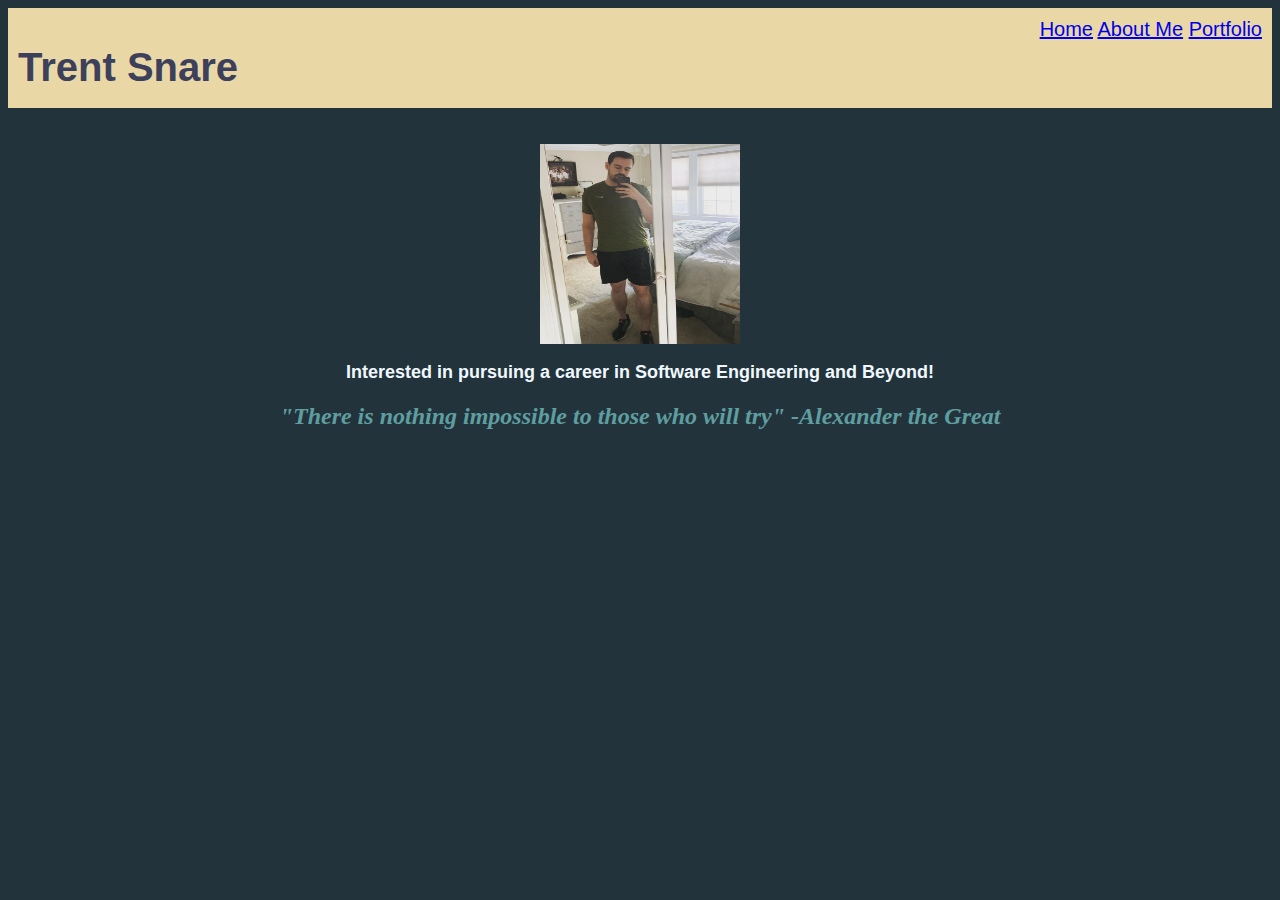
==== index.html @ 43d0c390 "Adding my portfolio files" ====
<!DOCTYPE html>
<html lang="en">
  <head>
    <meta charset="UTF-8" />
    <meta name="viewport" content="width=device-width, initial-scale=1.0" />
    <title>Trent's Personal Webpage</title>
    <link rel="stylesheet" href="style.css" />
    <script defer src="javascript.js">console.log("Hello World")</script>
  </head>
  <body>
    <nav>
      <div class="name">
        <h1>Trent Snare</h1>
      </div>
      <div class="links">
        <a href="index.html">Home</a>
        <a href="about.html">About Me</a>
        <a href="portfolio.html">Portfolio</a>
      </div>
    </nav>
    <br>
    <br>
    <img class="trent" src="trent.png.png" alt="Trent">
    <h3 class="homeinfo">Interested in pursuing a career in Software
      Engineering and Beyond!
    </h3>
    <h2 class="homequote">
      "There is nothing impossible to those who will try" -Alexander the Great
    </h2>  
  </body>
</html>
---- style.css ----
nav {
    background-color: #e9d8a6;
    text-align: right;
    font-size: 20px;
    font-family: 'Franklin Gothic Medium', 'Arial Narrow', Arial, sans-serif;
    height: 80px;
    padding: 10px;
    display: flex;
    justify-content: space-between;

}
.name {
    color: #3d405b ;
    text-align: left;

}
body {
    background-color: #22333b;
}
.homeinfo {
    color: aliceblue;
    text-align: center;
    font-family: 'Trebuchet MS', 'Lucida Sans Unicode', 'Lucida Grande', 'Lucida Sans', Arial, sans-serif;
    font-size: 18px;
}
.trent {
    height: 200px;
    width: 200px;
    display: block;
    margin-left: auto;
    margin-right: auto;

}
.homequote {
    color:cadetblue;
    text-align: center;
    font-style: italic;
}
.rafting {
    color:aliceblue;
    font-family: Cambria, Cochin, Georgia, Times, 'Times New Roman', serif;
    text-align: center;

}
.raftpar {
    color: aliceblue;
    text-align: center;
}
.raftpic {
    display: block;
    margin-left: auto;
    margin-right: auto;
}
.gaming {
    color:aliceblue;
    font-family: Cambria, Cochin, Georgia, Times, 'Times New Roman', serif;
    text-align: center;
}
.gaminginfo {
    color: aliceblue;
    text-align: center;
}
.d2 {
    display: block;
    margin-left: auto;
    margin-right: auto;
}
.porthead {
    color: aliceblue;
    font-size: 24px;
    text-align: center;
}
.firstproject {
    color: aliceblue;
    text-align: center;
    font-family: 'Franklin Gothic Medium', 'Arial Narrow', Arial, sans-serif;

}
.fpinfo {
    color: aliceblue;
    text-align: center;
}
.fpss {
    display: block;
    height: 200px;
    margin-left: auto;
    margin-right: auto;
}
.secondproject {
    color: aliceblue;
    text-align: center;
    font-family: 'Franklin Gothic Medium', 'Arial Narrow', Arial, sans-serif;

}
.spinfo {
    color:aliceblue;
    text-align: center;
}
.spss {
    display: block;
    height: 200px;
    margin-left: auto;
    margin-right: auto;
}
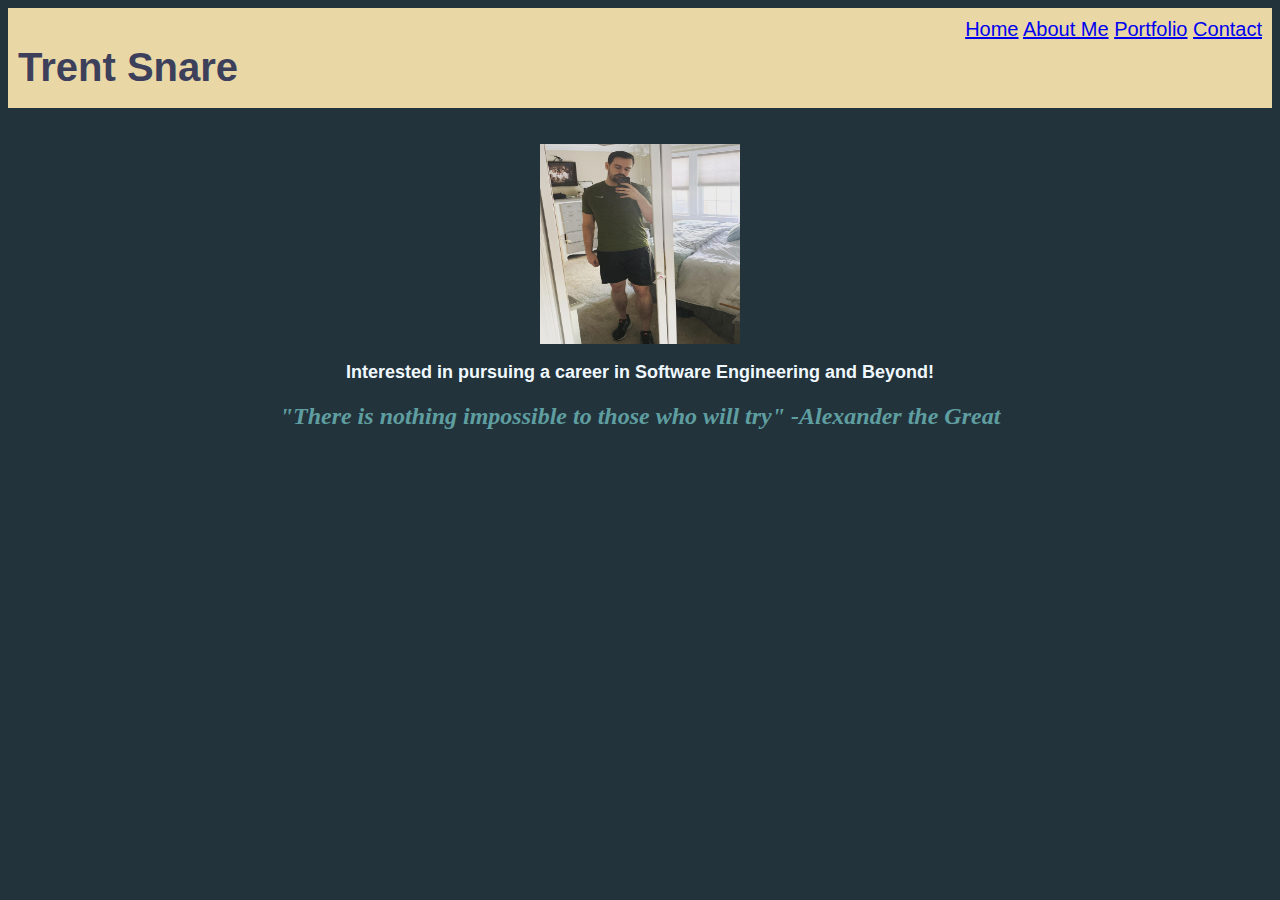
==== commit fbf97cd7: "added contact page" ====
--- a/index.html
+++ b/index.html
@@ -16,6 +16,7 @@
         <a href="index.html">Home</a>
         <a href="about.html">About Me</a>
         <a href="portfolio.html">Portfolio</a>
+        <a href="contact.html">Contact</a>
       </div>
     </nav>
     <br>
--- a/style.css
+++ b/style.css
@@ -101,4 +101,12 @@
     height: 200px;
     margin-left: auto;
     margin-right: auto;
-}+}
+.form {
+    color: aliceblue;
+    text-align: left;
+}
+.contme {
+    color: aliceblue;
+    text-align: justify;
+}
